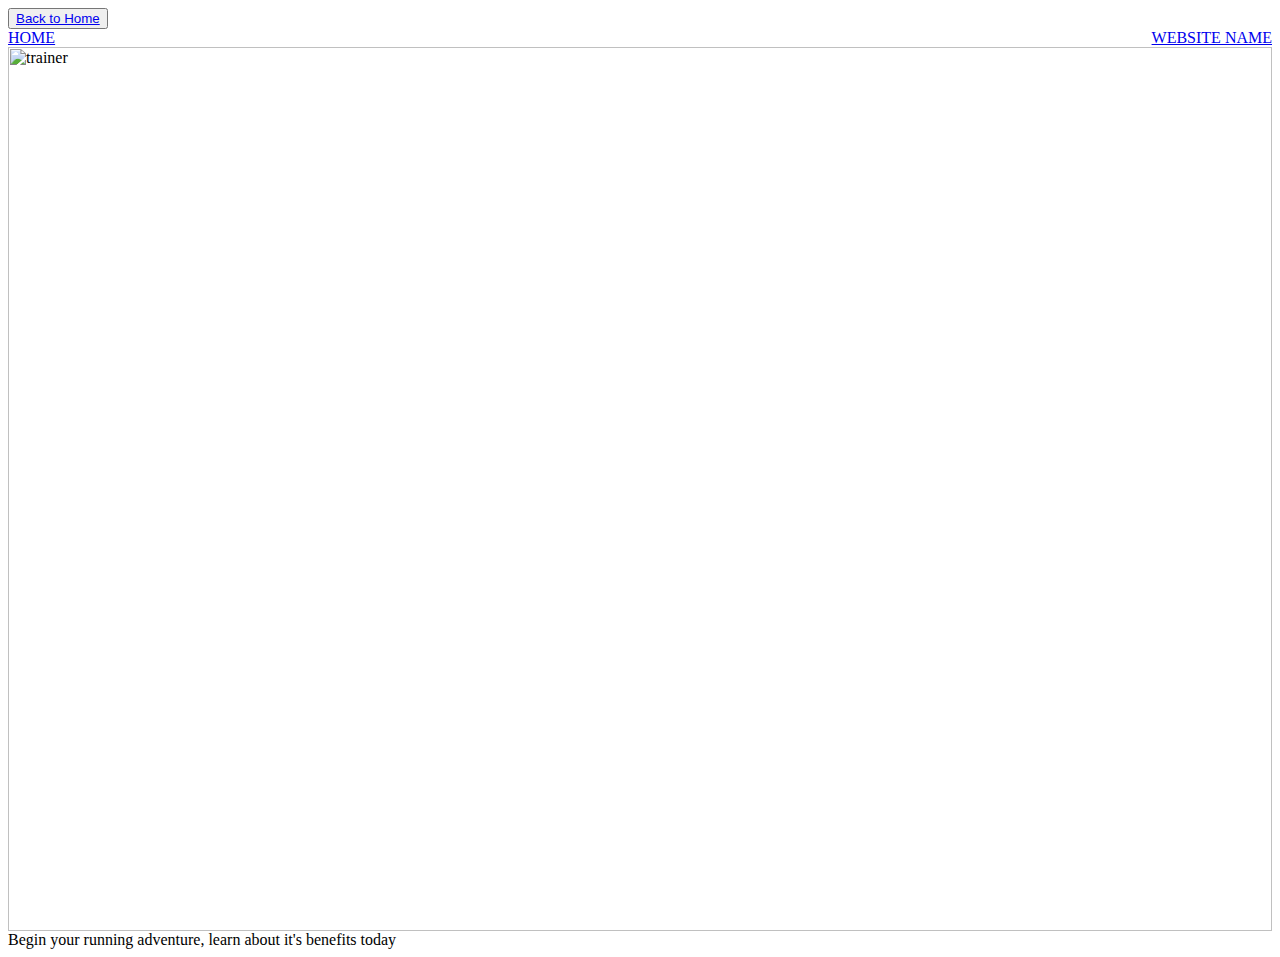
==== contact.html @ a872e04e "Update contact.html" ====
<html>
<header>
<body>
  <button class="btn">
  <a href="index.html">Back to Home</a>
  </button>
  </body>

  <body data-gr-c-s-loaded="true">
  <header>
    <div id="navbar">
     <a href="index.html">HOME</a>
     <a class="title" style="float:right" href="page.html">WEBSITE NAME</a>
    </div>
    <div class="container">
     <img src="http://www.dobsonandrobinson.co.uk/images/product/shoppingb-1531213990.jpg" alt="trainer" style="width:100%">
    <div class="top-left">Begin your running adventure, learn about it's benefits today</div>
   </div>
 </header>
</body>
</html>
  </html>
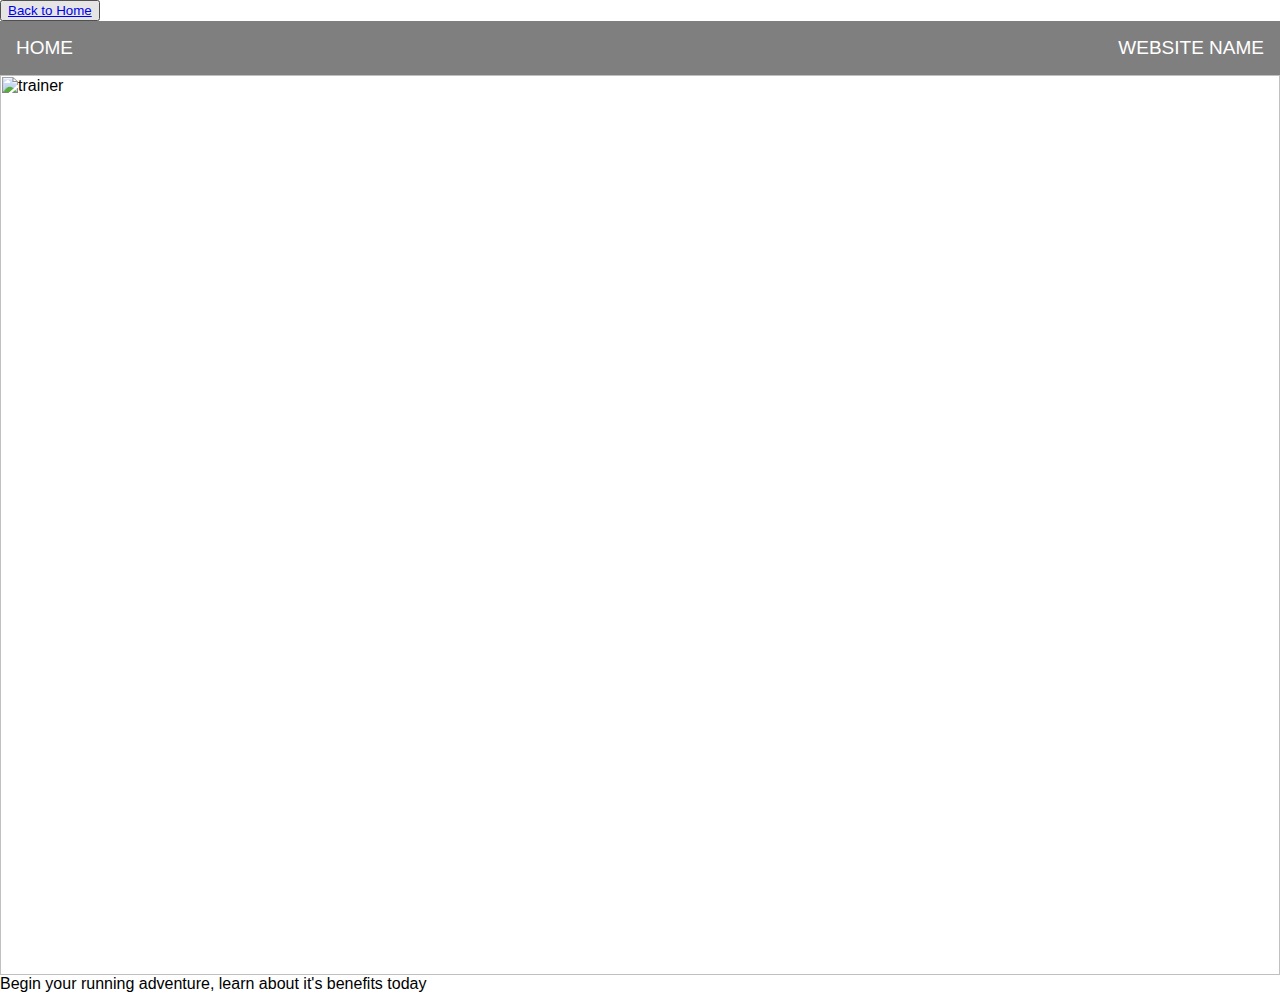
==== commit 96ec968d: "Update contact.html" ====
--- a/contact.html
+++ b/contact.html
@@ -1,5 +1,8 @@
 <html>
 <header>
+  <link rel="stylesheet" href="https://stackpath.bootstrapcdn.com/bootstrap/4.4.0/css/bootstrap.min.css" integrity="sha384-SI27wrMjH3ZZ89r4o+fGIJtnzkAnFs3E4qz9DIYioCQ5l9Rd/7UAa8DHcaL8jkWt" crossorigin="anonymous">
+  <link rel="stylesheet" type="text/css" href="CSS/style.css">
+</head>
 <body>
   <button class="btn">
   <a href="index.html">Back to Home</a>
--- a/CSS/style.css
+++ b/CSS/style.css
@@ -0,0 +1,119 @@
+h1 {
+  color: blue;
+  font-family: helvetica
+}
+
+.list {
+  color:green
+}
+
+.lists {
+  color:magenta
+}
+
+#headingtwo {
+  font-style: italic;
+  font-family: helvetica
+}
+
+body {
+  font-family: helvetica
+
+}
+
+#page1 {
+    color: white;
+    background-color: #FFC63F;
+    padding: 70px;
+    margin: 0px;
+    font-family: 'Noto Sans', sans-serif;
+    font-size: 15px;
+}
+
+XXXXXXX
+
+html { scroll-behavior: smooth;}
+
+h1 {
+  font-family: 'Helvetica', sans-serif;
+  font-size: 32px;
+  text-align: center;
+  padding: 10px;
+  ;
+}
+
+h2 {
+  font-family: 'Helvetica', sans-serif;
+  font-size: 16px;
+  text-align: center;
+  padding: 0px;
+;
+
+}
+
+
+body {
+     margin: 0;
+     padding: 0;
+     }
+
+ #navbar  {
+       overflow: hidden;
+       background-color: rgba(105,105,105,0.85);
+     }
+
+
+     #navbar a{
+       float: left;
+       display: block;
+
+       color: white;
+       text-align: center;
+       padding: 16px 16px;
+       text-decoration: none;
+       font-family: 'Helvetica', sans-serif;
+       font-size: 19px;
+     }
+
+#page1 {
+  color: white;
+  background-color:#FFC63F;
+  padding: 70px;
+  margin: 0px;
+  font-family: 'Noto Sans', sans-serif;
+  font-size: 15px;
+}
+
+#page1 h1  {
+  color: white;}
+  #page1 h2  {
+    color: white;}
+
+#page11 {
+    color: blue;
+    background-color:#FFC63F;
+    padding: 40px;
+    margin: 0px;
+    font-family: 'Helvetica', sans-serif;
+    font-size: 20px;
+  }
+
+#page11 h1  {
+    color: white;}
+    #page1 h2  {
+      color: white;}
+
+.button {
+    background-color: red;
+    border: none;
+    color: white;
+    padding: 20px;
+    text-align: center;
+    text-decoration: none;
+    opacity: 1;
+      transition: 0.3s;
+      display:block;
+      margin:0 auto;
+    font-size: 16px;
+    cursor: pointer;
+border-radius: 12px;}
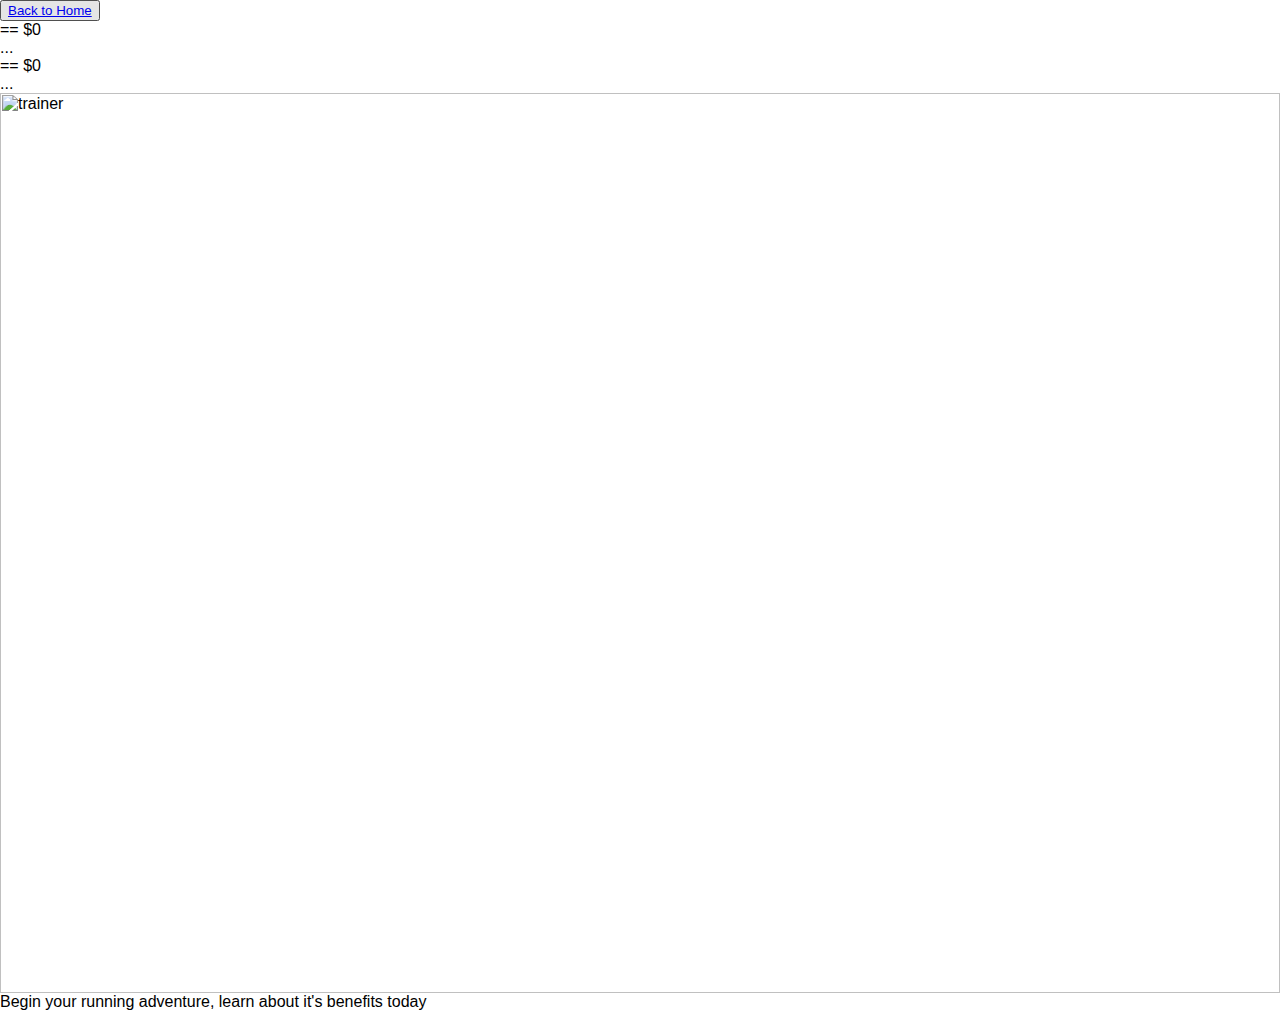
==== commit bb66d88c: "Update contact.html" ====
--- a/contact.html
+++ b/contact.html
@@ -11,10 +11,15 @@
 
   <body data-gr-c-s-loaded="true">
   <header>
-    <div id="navbar">
-     <a href="index.html">HOME</a>
-     <a class="title" style="float:right" href="page.html">WEBSITE NAME</a>
+    <div id="wsite-content" class="wsite-elements wsite-not-footer"> == $0
+      <div class="wsite-section-wrap">
+        <div class="wsite-section wesite-body-section wsite-background-5 wsite-custom-background">
+          <div class="wsite-section-content">...</div>
+        </div> == $0
+      </div>
     </div>
+  </div>
+  <div class="footer-wrap">...</div>
     <div class="container">
      <img src="http://www.dobsonandrobinson.co.uk/images/product/shoppingb-1531213990.jpg" alt="trainer" style="width:100%">
     <div class="top-left">Begin your running adventure, learn about it's benefits today</div>
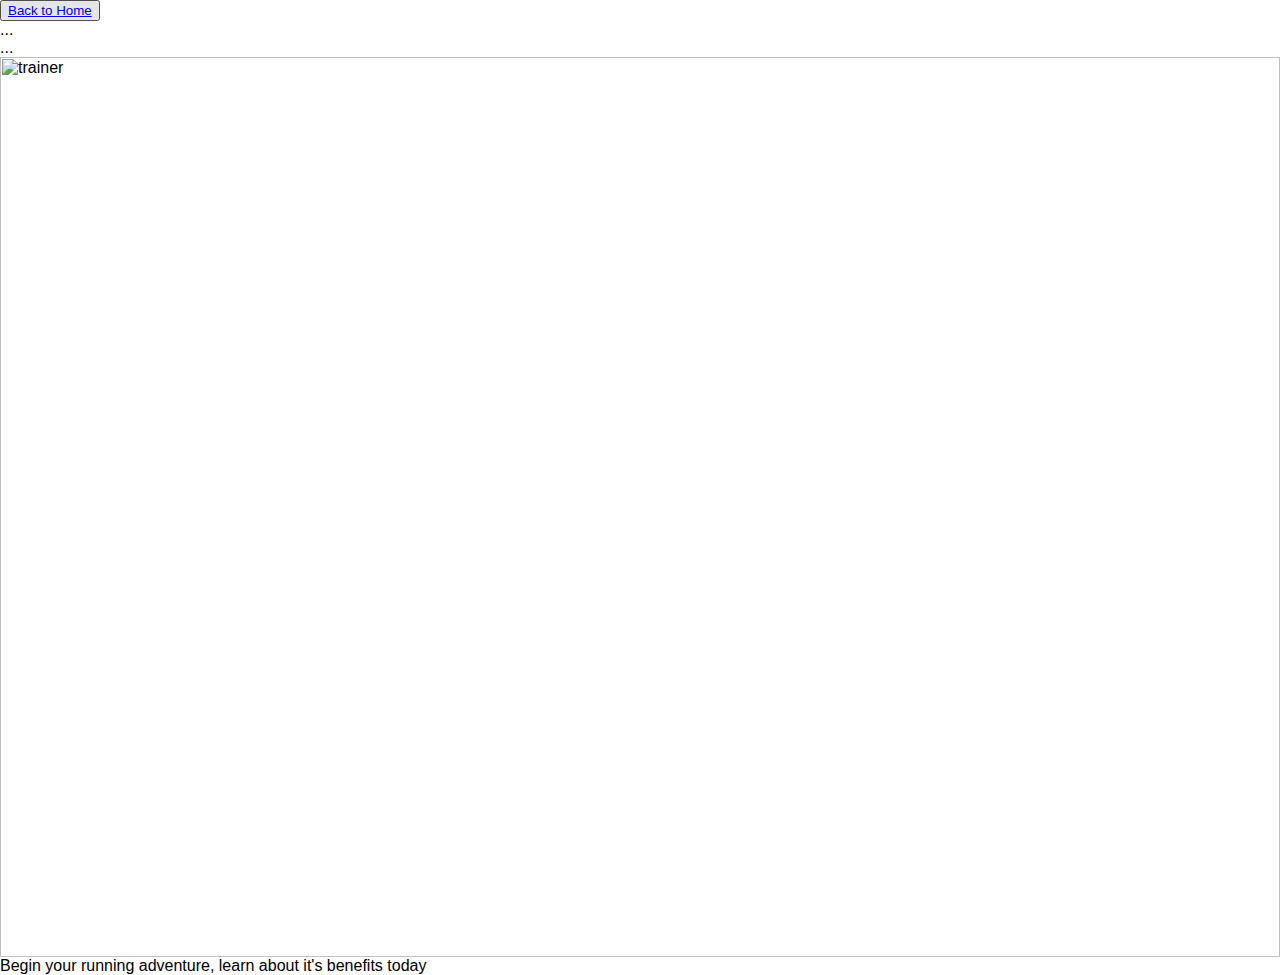
==== commit 4b1271a3: "Update contact.html" ====
--- a/contact.html
+++ b/contact.html
@@ -11,11 +11,10 @@
 
   <body data-gr-c-s-loaded="true">
   <header>
-    <div id="wsite-content" class="wsite-elements wsite-not-footer"> == $0
+    <div id="wsite-content" class="wsite-elements wsite-not-footer">
       <div class="wsite-section-wrap">
         <div class="wsite-section wesite-body-section wsite-background-5 wsite-custom-background">
           <div class="wsite-section-content">...</div>
-        </div> == $0
       </div>
     </div>
   </div>
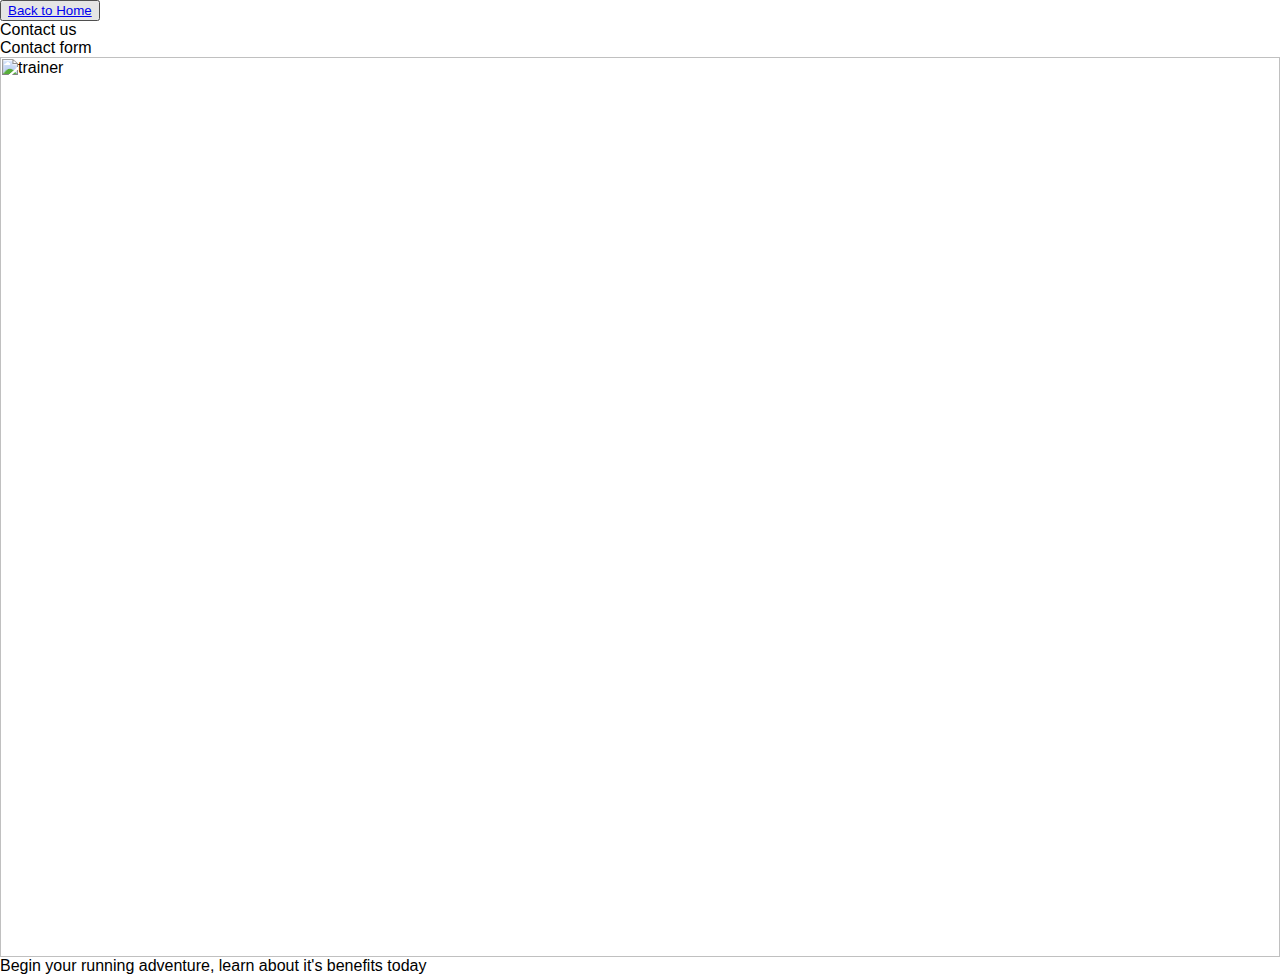
==== commit 5e05417a: "Update contact.html" ====
--- a/contact.html
+++ b/contact.html
@@ -14,11 +14,11 @@
     <div id="wsite-content" class="wsite-elements wsite-not-footer">
       <div class="wsite-section-wrap">
         <div class="wsite-section wesite-body-section wsite-background-5 wsite-custom-background">
-          <div class="wsite-section-content">...</div>
+          <div class="wsite-section-content">Contact us</div>
       </div>
     </div>
   </div>
-  <div class="footer-wrap">...</div>
+  <div class="footer-wrap">Contact form</div>
     <div class="container">
      <img src="http://www.dobsonandrobinson.co.uk/images/product/shoppingb-1531213990.jpg" alt="trainer" style="width:100%">
     <div class="top-left">Begin your running adventure, learn about it's benefits today</div>
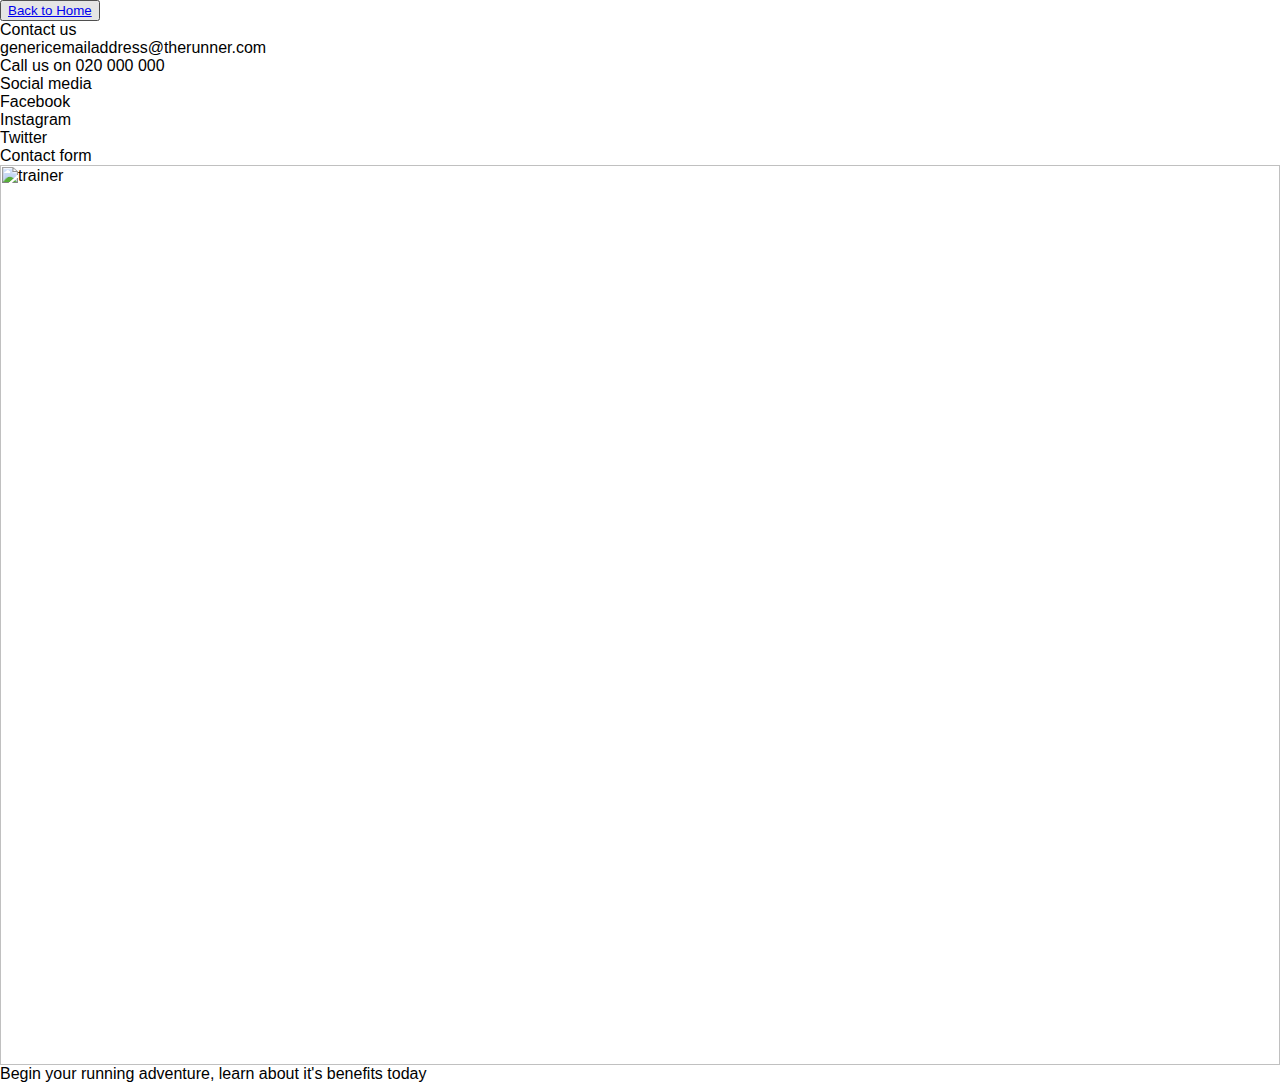
==== commit 794f7d7d: "Update contact.html" ====
--- a/contact.html
+++ b/contact.html
@@ -15,6 +15,12 @@
       <div class="wsite-section-wrap">
         <div class="wsite-section wesite-body-section wsite-background-5 wsite-custom-background">
           <div class="wsite-section-content">Contact us</div>
+          <div class="wsite-section-content">genericemailaddress@therunner.com</div>
+          <div class="wsite-section-content">Call us on 020 000 000</div>
+          <div class="wsite-section-content">Social media</div>
+          <div class="wsite-section-content">Facebook</div>
+          <div class="wsite-section-content">Instagram</div>
+          <div class="wsite-section-content">Twitter</div> 
       </div>
     </div>
   </div>
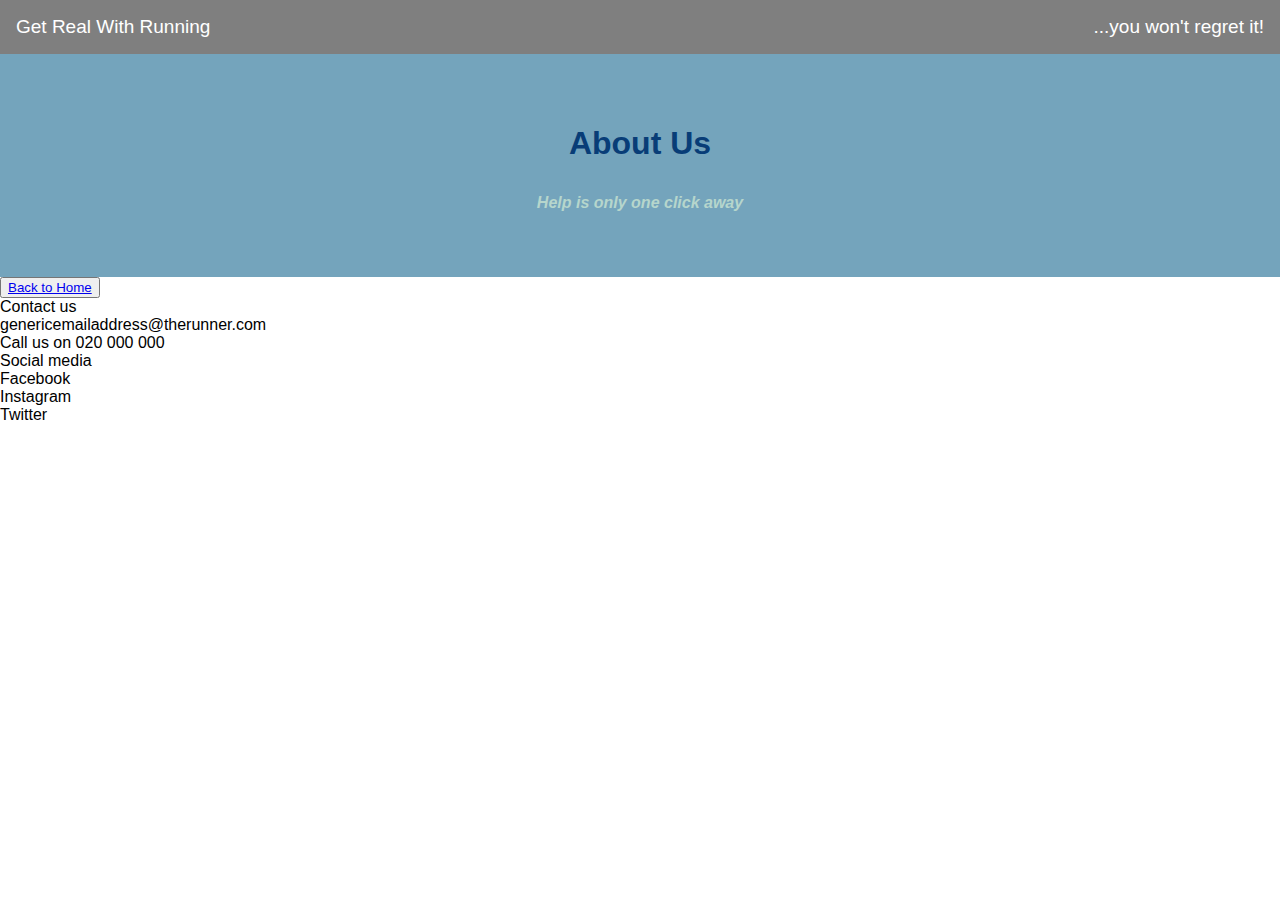
==== commit 73c772fa: "First page almost there, contacts TBC" ====
--- a/contact.html
+++ b/contact.html
@@ -1,4 +1,36 @@
 <html>
+<header>
+  <script>
+  $(function () {
+    $(document).scroll(function () {
+      var $nav = $(".navbar-fixed-top");
+      $nav.toggleClass('scrolled', $(this).scrollTop() > $nav.height());
+    });
+  });
+  </script>
+
+  <body data-gr-c-s-loaded="true">
+  <header>
+    <div id="navbar">
+      <link rel="stylesheet" href="https://stackpath.bootstrapcdn.com/bootstrap/4.4.0/css/bootstrap.min.css" integrity="sha384-SI27wrMjH3ZZ89r4o+fGIJtnzkAnFs3E4qz9DIYioCQ5l9Rd/7UAa8DHcaL8jkWt" crossorigin="anonymous">
+      <link rel="stylesheet" type="text/css" href="CSS/style.css">
+         <a class="navbar-brand"  href="index.html">Get Real With Running</a>
+         <a class="title" style="float:right" href="page.html">...you won't regret it!</a>
+    </div>
+
+    <div class="main" id="page2">
+        <link rel="stylesheet" href="https://stackpath.bootstrapcdn.com/bootstrap/4.4.0/css/bootstrap.min.css" integrity="sha384-SI27wrMjH3ZZ89r4o+fGIJtnzkAnFs3E4qz9DIYioCQ5l9Rd/7UAa8DHcaL8jkWt" crossorigin="anonymous">
+        <link rel="stylesheet" type="text/css" href="CSS/style.css">
+          <h1>About Us</h1>
+          <h2 id="headingthree" >Help is only one click away</h2>
+       </p></div>
+    <div class="container">
+ </header>
+</body>
+</html>
+  </html>
+
+  <html>
 <header>
   <link rel="stylesheet" href="https://stackpath.bootstrapcdn.com/bootstrap/4.4.0/css/bootstrap.min.css" integrity="sha384-SI27wrMjH3ZZ89r4o+fGIJtnzkAnFs3E4qz9DIYioCQ5l9Rd/7UAa8DHcaL8jkWt" crossorigin="anonymous">
   <link rel="stylesheet" type="text/css" href="CSS/style.css">
@@ -20,16 +52,8 @@
           <div class="wsite-section-content">Social media</div>
           <div class="wsite-section-content">Facebook</div>
           <div class="wsite-section-content">Instagram</div>
-          <div class="wsite-section-content">Twitter</div> 
+          <div class="wsite-section-content">Twitter</div>
       </div>
     </div>
   </div>
-  <div class="footer-wrap">Contact form</div>
-    <div class="container">
-     <img src="http://www.dobsonandrobinson.co.uk/images/product/shoppingb-1531213990.jpg" alt="trainer" style="width:100%">
-    <div class="top-left">Begin your running adventure, learn about it's benefits today</div>
-   </div>
- </header>
-</body>
-</html>
   </html>
--- a/CSS/style.css
+++ b/CSS/style.css
@@ -1,38 +1,7 @@
 h1 {
-  color: blue;
+  color:#083D77;
   font-family: helvetica
 }
-
-.list {
-  color:green
-}
-
-.lists {
-  color:magenta
-}
-
-#headingtwo {
-  font-style: italic;
-  font-family: helvetica
-}
-
-body {
-  font-family: helvetica
-
-}
-
-#page1 {
-    color: white;
-    background-color: #FFC63F;
-    padding: 70px;
-    margin: 0px;
-    font-family: 'Noto Sans', sans-serif;
-    font-size: 15px;
-}
-
-XXXXXXX
-
-html { scroll-behavior: smooth;}
 
 h1 {
   font-family: 'Helvetica', sans-serif;
@@ -47,7 +16,33 @@
   font-size: 16px;
   text-align: center;
   padding: 0px;
-;
+  ;
+}
+
+h3 {
+  color:#A3E2CE;
+  font-family: helvetica
+  font-style: bold
+}
+
+
+.lists {
+  color:#D8FFF2
+}
+
+#headingtwo {
+  font-style: italic;
+  font-family: helvetica
+}
+
+#headingthree {
+  font-style: italic;
+  font-family: helvetica
+  color:#ED6A5A;
+}
+
+body {
+  font-family: helvetica
 
 }
 
@@ -63,57 +58,94 @@
      }
 
 
-     #navbar a{
-       float: left;
-       display: block;
+ #navbar a{
+   float: left;
+   display: block;
 
-       color: white;
-       text-align: center;
-       padding: 16px 16px;
-       text-decoration: none;
-       font-family: 'Helvetica', sans-serif;
-       font-size: 19px;
-     }
+   color: white;
+   text-align: center;
+   padding: 16px 16px;
+   text-decoration: none;
+   font-family: 'Helvetica', sans-serif;
+   font-size: 19px;
+ }
+
+#page1 h2  {
+  color: #E6F6F7;}
 
 #page1 {
-  color: white;
-  background-color:#FFC63F;
-  padding: 70px;
-  margin: 0px;
-  font-family: 'Noto Sans', sans-serif;
-  font-size: 15px;
-}
-
-#page1 h1  {
-  color: white;}
-  #page1 h2  {
-    color: white;}
-
-#page11 {
-    color: blue;
-    background-color:#FFC63F;
+    color: white;
+    background-color:#74A4BC;
     padding: 40px;
     margin: 0px;
     font-family: 'Helvetica', sans-serif;
+  }
+
+#page11 {
+    color: turquoise;
+    background-color:#083D77;
+    padding: 40px;
+    margin: 0px;
+    font-family: 'Helvetica', sans-serif;
+    font-size: 30px;
+  }
+
+#page11 h1  {
+    color: #E6F6F7;}
+
+
+#page2 {
+    color: #B6D6CC;
+    background-color:#74A4BC;
+    padding: 40px;
+    margin: 0px;
+    font-family: 'Helvetica', sans-serif;
+    font-size: 25px;
+  }
+
+#page3 {
+    color: white;
+    background-color:#ED6A5A;
+    padding: 40px;
+    margin: 0px;
+    font-family: 'Helvetica', sans-serif;
+    font-size: 30px;
+  }
+
+#page3 h1  {
+    color: white;}
+
+#page4 {
+    color: #74A4BC;
+    background-color:#083D77;
+    padding: 20px;
+    margin: 0px;
+    font-family: 'Helvetica', sans-serif;
+    font-size: 15px;
+  }
+
+#page4 h1  {
+    color: white;
     font-size: 20px;
   }
 
+#page11 {
+    color: turquoise;
+    background-color:#083D77;
+    padding: 40px;
+    margin: 0px;
+    font-family: 'Helvetica', sans-serif;
+    font-size: 30px;
+  }
+
 #page11 h1  {
-    color: white;}
-    #page1 h2  {
-      color: white;}
+    color: #E6F6F7;}
 
-.button {
-    background-color: red;
-    border: none;
-    color: white;
-    padding: 20px;
-    text-align: center;
-    text-decoration: none;
-    opacity: 1;
-      transition: 0.3s;
-      display:block;
-      margin:0 auto;
-    font-size: 16px;
-    cursor: pointer;
-border-radius: 12px;}
+#navbar2{
+    color: #B6D6CC;
+    background-color:#083D77;
+    padding: 40px;
+    margin: 0px;
+    font-family: 'Helvetica', sans-serif;
+    font-size: 25px;
+  }
--- a/CSS/style.css
+++ b/CSS/style.css
@@ -1,38 +1,7 @@
 h1 {
-  color: blue;
+  color:#083D77;
   font-family: helvetica
 }
-
-.list {
-  color:green
-}
-
-.lists {
-  color:magenta
-}
-
-#headingtwo {
-  font-style: italic;
-  font-family: helvetica
-}
-
-body {
-  font-family: helvetica
-
-}
-
-#page1 {
-    color: white;
-    background-color: #FFC63F;
-    padding: 70px;
-    margin: 0px;
-    font-family: 'Noto Sans', sans-serif;
-    font-size: 15px;
-}
-
-XXXXXXX
-
-html { scroll-behavior: smooth;}
 
 h1 {
   font-family: 'Helvetica', sans-serif;
@@ -47,7 +16,33 @@
   font-size: 16px;
   text-align: center;
   padding: 0px;
-;
+  ;
+}
+
+h3 {
+  color:#A3E2CE;
+  font-family: helvetica
+  font-style: bold
+}
+
+
+.lists {
+  color:#D8FFF2
+}
+
+#headingtwo {
+  font-style: italic;
+  font-family: helvetica
+}
+
+#headingthree {
+  font-style: italic;
+  font-family: helvetica
+  color:#ED6A5A;
+}
+
+body {
+  font-family: helvetica
 
 }
 
@@ -63,57 +58,94 @@
      }
 
 
-     #navbar a{
-       float: left;
-       display: block;
+ #navbar a{
+   float: left;
+   display: block;
 
-       color: white;
-       text-align: center;
-       padding: 16px 16px;
-       text-decoration: none;
-       font-family: 'Helvetica', sans-serif;
-       font-size: 19px;
-     }
+   color: white;
+   text-align: center;
+   padding: 16px 16px;
+   text-decoration: none;
+   font-family: 'Helvetica', sans-serif;
+   font-size: 19px;
+ }
+
+#page1 h2  {
+  color: #E6F6F7;}
 
 #page1 {
-  color: white;
-  background-color:#FFC63F;
-  padding: 70px;
-  margin: 0px;
-  font-family: 'Noto Sans', sans-serif;
-  font-size: 15px;
-}
-
-#page1 h1  {
-  color: white;}
-  #page1 h2  {
-    color: white;}
-
-#page11 {
-    color: blue;
-    background-color:#FFC63F;
+    color: white;
+    background-color:#74A4BC;
     padding: 40px;
     margin: 0px;
     font-family: 'Helvetica', sans-serif;
+  }
+
+#page11 {
+    color: turquoise;
+    background-color:#083D77;
+    padding: 40px;
+    margin: 0px;
+    font-family: 'Helvetica', sans-serif;
+    font-size: 30px;
+  }
+
+#page11 h1  {
+    color: #E6F6F7;}
+
+
+#page2 {
+    color: #B6D6CC;
+    background-color:#74A4BC;
+    padding: 40px;
+    margin: 0px;
+    font-family: 'Helvetica', sans-serif;
+    font-size: 25px;
+  }
+
+#page3 {
+    color: white;
+    background-color:#ED6A5A;
+    padding: 40px;
+    margin: 0px;
+    font-family: 'Helvetica', sans-serif;
+    font-size: 30px;
+  }
+
+#page3 h1  {
+    color: white;}
+
+#page4 {
+    color: #74A4BC;
+    background-color:#083D77;
+    padding: 20px;
+    margin: 0px;
+    font-family: 'Helvetica', sans-serif;
+    font-size: 15px;
+  }
+
+#page4 h1  {
+    color: white;
     font-size: 20px;
   }
 
+#page11 {
+    color: turquoise;
+    background-color:#083D77;
+    padding: 40px;
+    margin: 0px;
+    font-family: 'Helvetica', sans-serif;
+    font-size: 30px;
+  }
+
 #page11 h1  {
-    color: white;}
-    #page1 h2  {
-      color: white;}
+    color: #E6F6F7;}
 
-.button {
-    background-color: red;
-    border: none;
-    color: white;
-    padding: 20px;
-    text-align: center;
-    text-decoration: none;
-    opacity: 1;
-      transition: 0.3s;
-      display:block;
-      margin:0 auto;
-    font-size: 16px;
-    cursor: pointer;
-border-radius: 12px;}
+#navbar2{
+    color: #B6D6CC;
+    background-color:#083D77;
+    padding: 40px;
+    margin: 0px;
+    font-family: 'Helvetica', sans-serif;
+    font-size: 25px;
+  }
--- a/CSS/style.css
+++ b/CSS/style.css
@@ -1,38 +1,7 @@
 h1 {
-  color: blue;
+  color:#083D77;
   font-family: helvetica
 }
-
-.list {
-  color:green
-}
-
-.lists {
-  color:magenta
-}
-
-#headingtwo {
-  font-style: italic;
-  font-family: helvetica
-}
-
-body {
-  font-family: helvetica
-
-}
-
-#page1 {
-    color: white;
-    background-color: #FFC63F;
-    padding: 70px;
-    margin: 0px;
-    font-family: 'Noto Sans', sans-serif;
-    font-size: 15px;
-}
-
-XXXXXXX
-
-html { scroll-behavior: smooth;}
 
 h1 {
   font-family: 'Helvetica', sans-serif;
@@ -47,7 +16,33 @@
   font-size: 16px;
   text-align: center;
   padding: 0px;
-;
+  ;
+}
+
+h3 {
+  color:#A3E2CE;
+  font-family: helvetica
+  font-style: bold
+}
+
+
+.lists {
+  color:#D8FFF2
+}
+
+#headingtwo {
+  font-style: italic;
+  font-family: helvetica
+}
+
+#headingthree {
+  font-style: italic;
+  font-family: helvetica
+  color:#ED6A5A;
+}
+
+body {
+  font-family: helvetica
 
 }
 
@@ -63,57 +58,94 @@
      }
 
 
-     #navbar a{
-       float: left;
-       display: block;
+ #navbar a{
+   float: left;
+   display: block;
 
-       color: white;
-       text-align: center;
-       padding: 16px 16px;
-       text-decoration: none;
-       font-family: 'Helvetica', sans-serif;
-       font-size: 19px;
-     }
+   color: white;
+   text-align: center;
+   padding: 16px 16px;
+   text-decoration: none;
+   font-family: 'Helvetica', sans-serif;
+   font-size: 19px;
+ }
+
+#page1 h2  {
+  color: #E6F6F7;}
 
 #page1 {
-  color: white;
-  background-color:#FFC63F;
-  padding: 70px;
-  margin: 0px;
-  font-family: 'Noto Sans', sans-serif;
-  font-size: 15px;
-}
-
-#page1 h1  {
-  color: white;}
-  #page1 h2  {
-    color: white;}
-
-#page11 {
-    color: blue;
-    background-color:#FFC63F;
+    color: white;
+    background-color:#74A4BC;
     padding: 40px;
     margin: 0px;
     font-family: 'Helvetica', sans-serif;
+  }
+
+#page11 {
+    color: turquoise;
+    background-color:#083D77;
+    padding: 40px;
+    margin: 0px;
+    font-family: 'Helvetica', sans-serif;
+    font-size: 30px;
+  }
+
+#page11 h1  {
+    color: #E6F6F7;}
+
+
+#page2 {
+    color: #B6D6CC;
+    background-color:#74A4BC;
+    padding: 40px;
+    margin: 0px;
+    font-family: 'Helvetica', sans-serif;
+    font-size: 25px;
+  }
+
+#page3 {
+    color: white;
+    background-color:#ED6A5A;
+    padding: 40px;
+    margin: 0px;
+    font-family: 'Helvetica', sans-serif;
+    font-size: 30px;
+  }
+
+#page3 h1  {
+    color: white;}
+
+#page4 {
+    color: #74A4BC;
+    background-color:#083D77;
+    padding: 20px;
+    margin: 0px;
+    font-family: 'Helvetica', sans-serif;
+    font-size: 15px;
+  }
+
+#page4 h1  {
+    color: white;
     font-size: 20px;
   }
 
+#page11 {
+    color: turquoise;
+    background-color:#083D77;
+    padding: 40px;
+    margin: 0px;
+    font-family: 'Helvetica', sans-serif;
+    font-size: 30px;
+  }
+
 #page11 h1  {
-    color: white;}
-    #page1 h2  {
-      color: white;}
+    color: #E6F6F7;}
 
-.button {
-    background-color: red;
-    border: none;
-    color: white;
-    padding: 20px;
-    text-align: center;
-    text-decoration: none;
-    opacity: 1;
-      transition: 0.3s;
-      display:block;
-      margin:0 auto;
-    font-size: 16px;
-    cursor: pointer;
-border-radius: 12px;}
+#navbar2{
+    color: #B6D6CC;
+    background-color:#083D77;
+    padding: 40px;
+    margin: 0px;
+    font-family: 'Helvetica', sans-serif;
+    font-size: 25px;
+  }
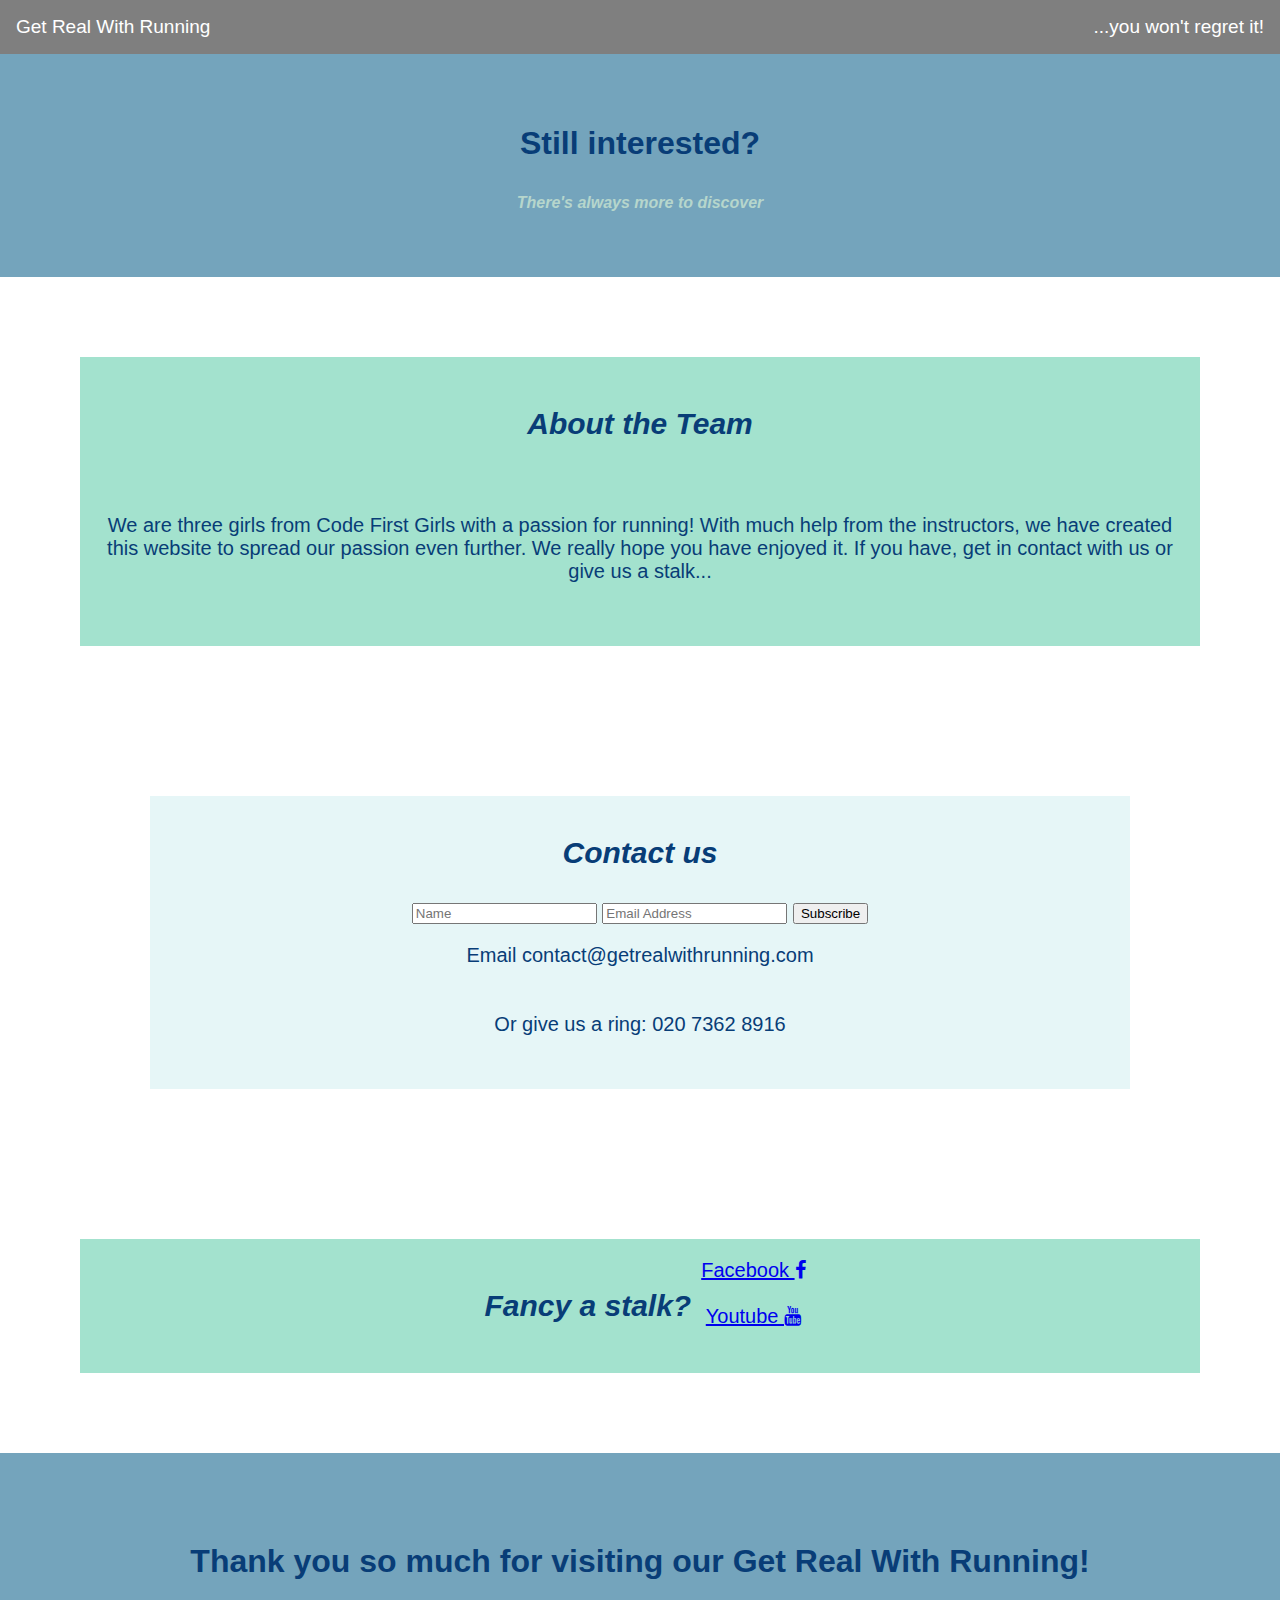
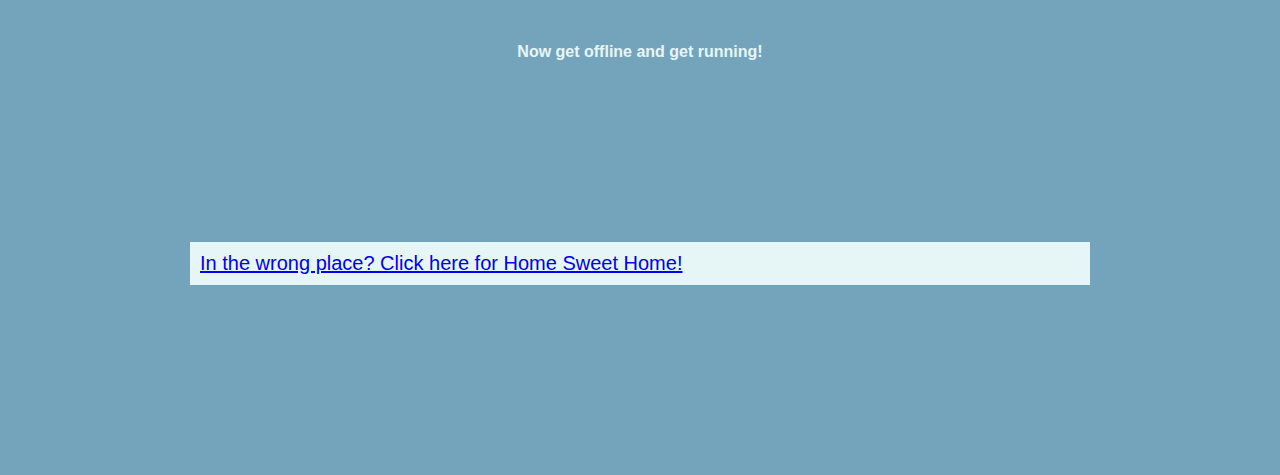
==== commit 3de1b5fe: "Final (maybe)" ====
--- a/contact.html
+++ b/contact.html
@@ -21,39 +21,81 @@
     <div class="main" id="page2">
         <link rel="stylesheet" href="https://stackpath.bootstrapcdn.com/bootstrap/4.4.0/css/bootstrap.min.css" integrity="sha384-SI27wrMjH3ZZ89r4o+fGIJtnzkAnFs3E4qz9DIYioCQ5l9Rd/7UAa8DHcaL8jkWt" crossorigin="anonymous">
         <link rel="stylesheet" type="text/css" href="CSS/style.css">
-          <h1>About Us</h1>
-          <h2 id="headingthree" >Help is only one click away</h2>
+          <h1>Still interested?</h1>
+          <h2 id="headingthree" >There's always more to discover</h2>
        </p></div>
     <div class="container">
  </header>
 </body>
 </html>
-  </html>
+
+  <div id="wsite-content" class="wsite-elements wsite-not-footer">
+    <div class="background-image">
+    <div class="flex-container" class="icon-bar" id="page6">
+      <link rel="stylesheet" href="https://cdnjs.cloudflare.com/ajax/libs/font-awesome/4.7.0/css/font-awesome.min.css">
+        <div> <h1> About the Team </h1>
+        <br>
+        <p><center>  We are three girls from Code First Girls with a passion for running! With much help from the instructors, we have created this website to spread our passion even further. We really hope you have enjoyed it. If you have, get in contact with us or give us a stalk...</center>
+        </p>
+        <br>
+          </div>
+          </body>
+        </p>
+      </div>
 
   <html>
 <header>
   <link rel="stylesheet" href="https://stackpath.bootstrapcdn.com/bootstrap/4.4.0/css/bootstrap.min.css" integrity="sha384-SI27wrMjH3ZZ89r4o+fGIJtnzkAnFs3E4qz9DIYioCQ5l9Rd/7UAa8DHcaL8jkWt" crossorigin="anonymous">
   <link rel="stylesheet" type="text/css" href="CSS/style.css">
 </head>
-<body>
-  <button class="btn">
-  <a href="index.html">Back to Home</a>
-  </button>
-  </body>
 
   <body data-gr-c-s-loaded="true">
   <header>
     <div id="wsite-content" class="wsite-elements wsite-not-footer">
-      <div class="wsite-section-wrap">
-        <div class="wsite-section wesite-body-section wsite-background-5 wsite-custom-background">
-          <div class="wsite-section-content">Contact us</div>
-          <div class="wsite-section-content">genericemailaddress@therunner.com</div>
-          <div class="wsite-section-content">Call us on 020 000 000</div>
-          <div class="wsite-section-content">Social media</div>
-          <div class="wsite-section-content">Facebook</div>
-          <div class="wsite-section-content">Instagram</div>
-          <div class="wsite-section-content">Twitter</div>
-      </div>
+      <div class="background-image">
+      <div class="flex-container" class="icon-bar" id="page5">
+        <link rel="stylesheet" href="https://cdnjs.cloudflare.com/ajax/libs/font-awesome/4.7.0/css/font-awesome.min.css">
+          <div> <h1> Contact us </h1>
+            <center> <form class="form-inline my-2 my-lg-0" > </center>
+              <input class="form-control mr-sm-2" type="search" placeholder="Name" aria-label="Name">
+              <input class="form-control mr-sm-2" type="search" placeholder="Email Address" aria-label="Email Address">
+              <button class="btn btn-outline-success my-2 my-sm-0" type="submit">Subscribe</button>
+            </form>
+          <br>
+          <p> <center> Email contact@getrealwithrunning.com </center>
+          <br>
+          <br>
+          <center>  Or give us a ring: 020 7362 8916 </center>
+          </p>
+          <br>
+            </div>
+            </body>
+          </p>
+        </div>
+        <div>
+            <div class="flex-container" id="page6">
+              <h1>Fancy a stalk? </h2>
+              <br>
+              <p>
+              <center> <div><a href="#" class="facebook"> Facebook <i class="fa fa-facebook"></i></a> </div> <div><br> <a href="#" class="youtube"> Youtube <i class="fa fa-youtube"></i></a> </div></center>
+            </p>
+        </div>
     </div>
   </div>
+
+  <div class="main" class="center" id="page1">
+      <link rel="stylesheet" href="https://stackpath.bootstrapcdn.com/bootstrap/4.4.0/css/bootstrap.min.css" integrity="sha384-SI27wrMjH3ZZ89r4o+fGIJtnzkAnFs3E4qz9DIYioCQ5l9Rd/7UAa8DHcaL8jkWt" crossorigin="anonymous">
+      <link rel="stylesheet" type="text/css" href="CSS/style.css">
+           <a class="smooth" </a>
+             <div >
+            <br>
+           <h1>Thank you so much for visiting our Get Real With Running!</h1>
+           <br>
+           <h2> Now get offline and get running! </h2>
+           <br>
+       <div class="flex.container" class="icon.bar" id="page5" button class="btn">
+       <a href="index.html"> In the wrong place? Click here for Home Sweet Home!</a>
+       </button>
+     </div>
+
   </html>
--- a/CSS/style.css
+++ b/CSS/style.css
@@ -1,6 +1,7 @@
 h1 {
   color:#083D77;
   font-family: helvetica
+  font-size: 50px;
 }
 
 h1 {
@@ -149,3 +150,84 @@
     font-family: 'Helvetica', sans-serif;
     font-size: 25px;
   }
+
+#page5 {
+    color: #083D77;
+    background-color:#E6F6F7;
+    padding: 10px;
+    margin: 150px;
+    font-family: 'Helvetica', sans-serif;
+    font-size: 20px;
+  }
+
+#page5 h1  {
+    color: #083D77;
+    font-size: 30px;
+    font-style: italic;
+  }
+
+#page6 {
+      color: #083D77;
+      background-color:#A3E2CE;
+      padding: 20px;
+      margin: 80px;
+      font-family: 'Helvetica', sans-serif;
+      font-size: 20px;
+    }
+
+#page6 h1  {
+      color: #083D77;
+      font-size: 30px;
+      font-style: italic;
+    }
+
+.icon-bar {
+  position: fixed;
+  top: 50%;
+  -webkit-transform: translateY(-50%);
+  -ms-transform: translateY(-50%);
+  transform: translateY(-50%);
+}
+
+
+.icon-bar a {
+  display: block;
+  text-align: center;
+  padding: 16px;
+  transition: all 0.3s ease;
+  color: white;
+  font-size: 20px;
+}
+
+
+.icon-bar a:hover {
+  background-color: #000;
+}
+
+.facebook {
+  background: #3B5998;
+  color: white;
+}
+
+.twitter {
+  background: #55ACEE;
+  color: white;
+}
+
+
+.youtube {
+  background: #bb0000;
+  color: white;
+}
+
+.flex-container {
+  display: flex;
+  justify-content: center;
+}
+
+.background-image {
+  background-image: url('http://upandhumming.com/wp-content/uploads/2016/12/happy-runners-819x1024.jpg');
+  background-repeat: no-repeat;
+  background-attachment: fixed;
+  background-size: cover;
+}
--- a/CSS/style.css
+++ b/CSS/style.css
@@ -1,6 +1,7 @@
 h1 {
   color:#083D77;
   font-family: helvetica
+  font-size: 50px;
 }
 
 h1 {
@@ -149,3 +150,84 @@
     font-family: 'Helvetica', sans-serif;
     font-size: 25px;
   }
+
+#page5 {
+    color: #083D77;
+    background-color:#E6F6F7;
+    padding: 10px;
+    margin: 150px;
+    font-family: 'Helvetica', sans-serif;
+    font-size: 20px;
+  }
+
+#page5 h1  {
+    color: #083D77;
+    font-size: 30px;
+    font-style: italic;
+  }
+
+#page6 {
+      color: #083D77;
+      background-color:#A3E2CE;
+      padding: 20px;
+      margin: 80px;
+      font-family: 'Helvetica', sans-serif;
+      font-size: 20px;
+    }
+
+#page6 h1  {
+      color: #083D77;
+      font-size: 30px;
+      font-style: italic;
+    }
+
+.icon-bar {
+  position: fixed;
+  top: 50%;
+  -webkit-transform: translateY(-50%);
+  -ms-transform: translateY(-50%);
+  transform: translateY(-50%);
+}
+
+
+.icon-bar a {
+  display: block;
+  text-align: center;
+  padding: 16px;
+  transition: all 0.3s ease;
+  color: white;
+  font-size: 20px;
+}
+
+
+.icon-bar a:hover {
+  background-color: #000;
+}
+
+.facebook {
+  background: #3B5998;
+  color: white;
+}
+
+.twitter {
+  background: #55ACEE;
+  color: white;
+}
+
+
+.youtube {
+  background: #bb0000;
+  color: white;
+}
+
+.flex-container {
+  display: flex;
+  justify-content: center;
+}
+
+.background-image {
+  background-image: url('http://upandhumming.com/wp-content/uploads/2016/12/happy-runners-819x1024.jpg');
+  background-repeat: no-repeat;
+  background-attachment: fixed;
+  background-size: cover;
+}
--- a/CSS/style.css
+++ b/CSS/style.css
@@ -1,6 +1,7 @@
 h1 {
   color:#083D77;
   font-family: helvetica
+  font-size: 50px;
 }
 
 h1 {
@@ -149,3 +150,84 @@
     font-family: 'Helvetica', sans-serif;
     font-size: 25px;
   }
+
+#page5 {
+    color: #083D77;
+    background-color:#E6F6F7;
+    padding: 10px;
+    margin: 150px;
+    font-family: 'Helvetica', sans-serif;
+    font-size: 20px;
+  }
+
+#page5 h1  {
+    color: #083D77;
+    font-size: 30px;
+    font-style: italic;
+  }
+
+#page6 {
+      color: #083D77;
+      background-color:#A3E2CE;
+      padding: 20px;
+      margin: 80px;
+      font-family: 'Helvetica', sans-serif;
+      font-size: 20px;
+    }
+
+#page6 h1  {
+      color: #083D77;
+      font-size: 30px;
+      font-style: italic;
+    }
+
+.icon-bar {
+  position: fixed;
+  top: 50%;
+  -webkit-transform: translateY(-50%);
+  -ms-transform: translateY(-50%);
+  transform: translateY(-50%);
+}
+
+
+.icon-bar a {
+  display: block;
+  text-align: center;
+  padding: 16px;
+  transition: all 0.3s ease;
+  color: white;
+  font-size: 20px;
+}
+
+
+.icon-bar a:hover {
+  background-color: #000;
+}
+
+.facebook {
+  background: #3B5998;
+  color: white;
+}
+
+.twitter {
+  background: #55ACEE;
+  color: white;
+}
+
+
+.youtube {
+  background: #bb0000;
+  color: white;
+}
+
+.flex-container {
+  display: flex;
+  justify-content: center;
+}
+
+.background-image {
+  background-image: url('http://upandhumming.com/wp-content/uploads/2016/12/happy-runners-819x1024.jpg');
+  background-repeat: no-repeat;
+  background-attachment: fixed;
+  background-size: cover;
+}
--- a/CSS/style.css
+++ b/CSS/style.css
@@ -1,6 +1,7 @@
 h1 {
   color:#083D77;
   font-family: helvetica
+  font-size: 50px;
 }
 
 h1 {
@@ -149,3 +150,84 @@
     font-family: 'Helvetica', sans-serif;
     font-size: 25px;
   }
+
+#page5 {
+    color: #083D77;
+    background-color:#E6F6F7;
+    padding: 10px;
+    margin: 150px;
+    font-family: 'Helvetica', sans-serif;
+    font-size: 20px;
+  }
+
+#page5 h1  {
+    color: #083D77;
+    font-size: 30px;
+    font-style: italic;
+  }
+
+#page6 {
+      color: #083D77;
+      background-color:#A3E2CE;
+      padding: 20px;
+      margin: 80px;
+      font-family: 'Helvetica', sans-serif;
+      font-size: 20px;
+    }
+
+#page6 h1  {
+      color: #083D77;
+      font-size: 30px;
+      font-style: italic;
+    }
+
+.icon-bar {
+  position: fixed;
+  top: 50%;
+  -webkit-transform: translateY(-50%);
+  -ms-transform: translateY(-50%);
+  transform: translateY(-50%);
+}
+
+
+.icon-bar a {
+  display: block;
+  text-align: center;
+  padding: 16px;
+  transition: all 0.3s ease;
+  color: white;
+  font-size: 20px;
+}
+
+
+.icon-bar a:hover {
+  background-color: #000;
+}
+
+.facebook {
+  background: #3B5998;
+  color: white;
+}
+
+.twitter {
+  background: #55ACEE;
+  color: white;
+}
+
+
+.youtube {
+  background: #bb0000;
+  color: white;
+}
+
+.flex-container {
+  display: flex;
+  justify-content: center;
+}
+
+.background-image {
+  background-image: url('http://upandhumming.com/wp-content/uploads/2016/12/happy-runners-819x1024.jpg');
+  background-repeat: no-repeat;
+  background-attachment: fixed;
+  background-size: cover;
+}
